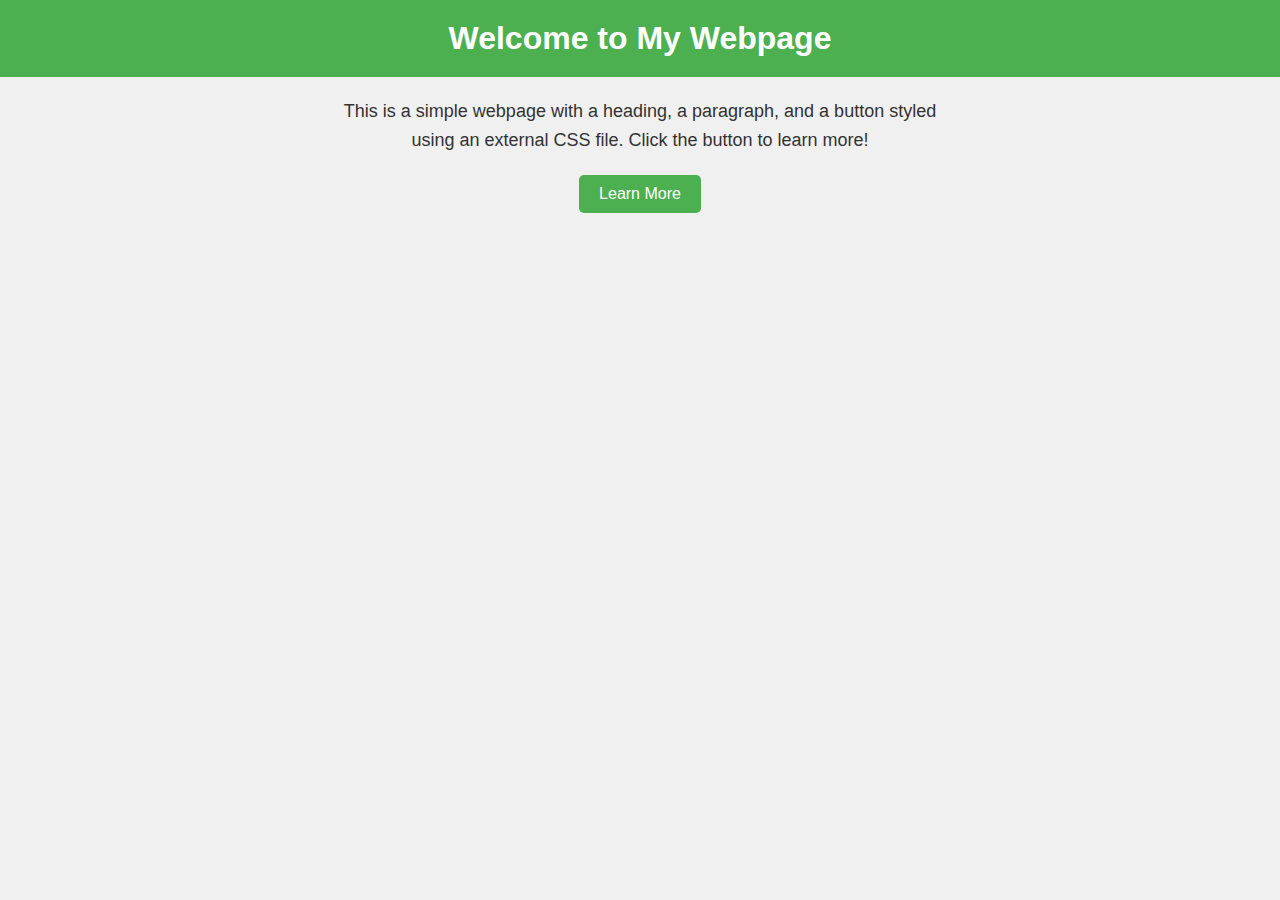
==== index.html @ 79b27ade "first commit" ====
<!DOCTYPE html>
<html lang="en">
<head>
    <meta charset="UTF-8">
    <meta name="viewport" content="width=device-width, initial-scale=1.0">
    <title>Styled Webpage</title>
    <link rel="stylesheet" href="/css/styles.css">
</head>
<body>
    <header>
        <h1>Welcome to My Webpage</h1>
    </header>
    
    <main>
        <p>This is a simple webpage with a heading, a paragraph, and a button styled using an external CSS file. Click the button to learn more!</p>
        <button>Learn More</button>
    </main>
</body>
</html>
---- css/styles.css ----
body {
    font-family: Arial, sans-serif;
    margin: 0;
    padding: 0;
    background-color: #f0f0f0;
    text-align: center;
}

/* Styling for the header and heading */
header h1 {
    background-color: #4CAF50;
    color: white;
    padding: 20px;
    margin: 0;
}

/* Styling for the paragraph */
main p {
    font-size: 18px;
    color: #333;
    margin: 20px auto;
    max-width: 600px;
    line-height: 1.6;
}

/* Styling for the button */
button {
    background-color: #4CAF50;
    color: white;
    padding: 10px 20px;
    font-size: 16px;
    border: none;
    cursor: pointer;
    border-radius: 5px;
    transition: background-color 0.3s ease;
}

button:hover {
    background-color: #45a049;
}
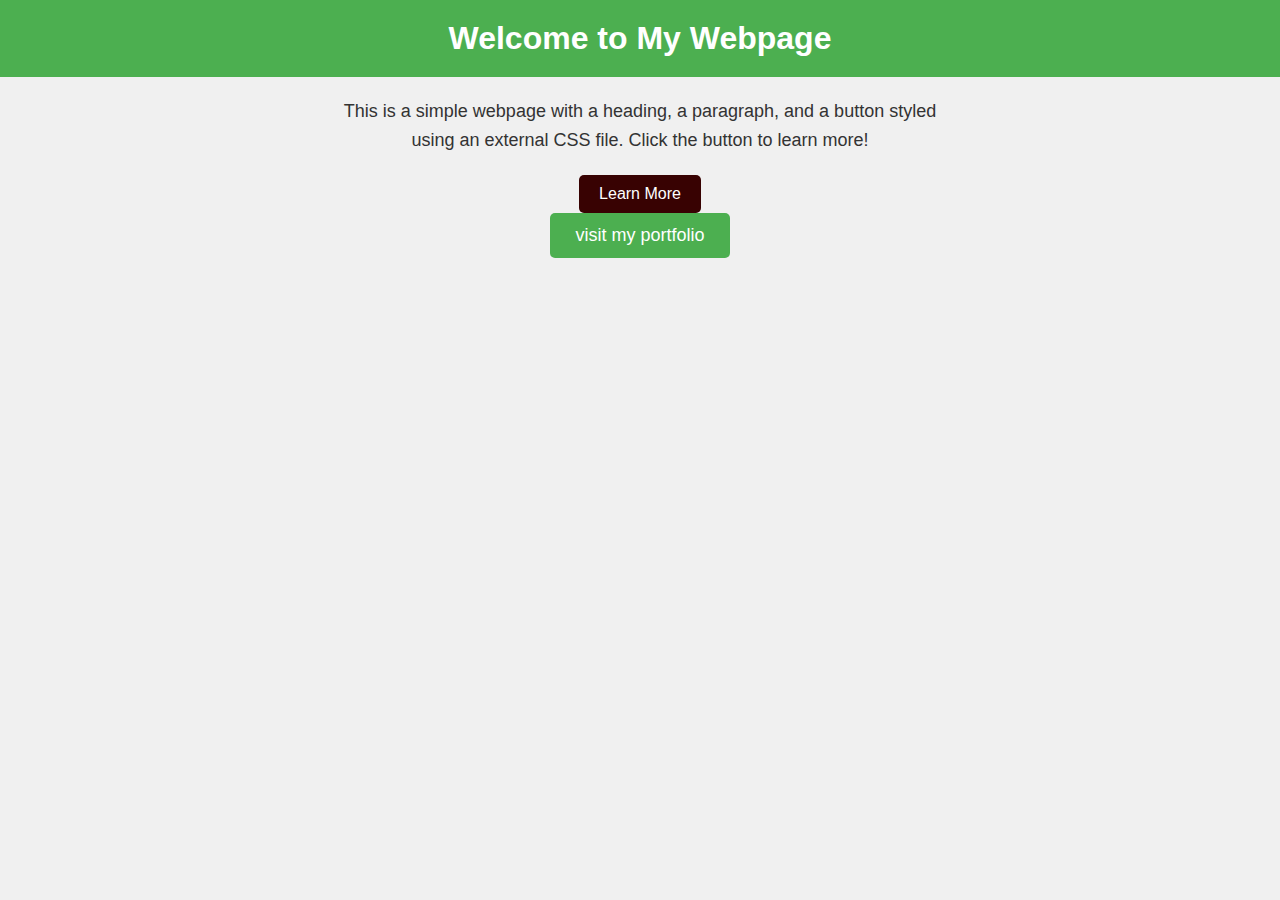
==== commit 84b38240: "lss" ====
--- a/index.html
+++ b/index.html
@@ -13,7 +13,8 @@
     
     <main>
         <p>This is a simple webpage with a heading, a paragraph, and a button styled using an external CSS file. Click the button to learn more!</p>
-        <button>Learn More</button>
+        <button>Learn More</button><br>
+        <a href="https://alexmaina.vercel.app/" class="portfolio-link">visit my portfolio</a>
     </main>
 </body>
 </html>
--- a/css/styles.css
+++ b/css/styles.css
@@ -25,7 +25,7 @@
 
 /* Styling for the button */
 button {
-    background-color: #4CAF50;
+    background-color: #380202;
     color: white;
     padding: 10px 20px;
     font-size: 16px;
@@ -36,5 +36,24 @@
 }
 
 button:hover {
+    background-color: #ffdd00;
+}
+.portfolio-link {
+    display: inline-block;
+    text-decoration: none;
+    color: #ffffff;
+    background-color: #4CAF50;
+    padding: 12px 25px;
+    border-radius: 5px;
+    font-size: 18px;
+    transition: background-color 0.3s ease, transform 0.3s ease;
+}
+.portfolio-link:hover {
     background-color: #45a049;
+    transform: scale(1.05);
 }
+
+.portfolio-link:focus {
+    outline: 3px solid #4CAF50;
+    background-color: #333;
+}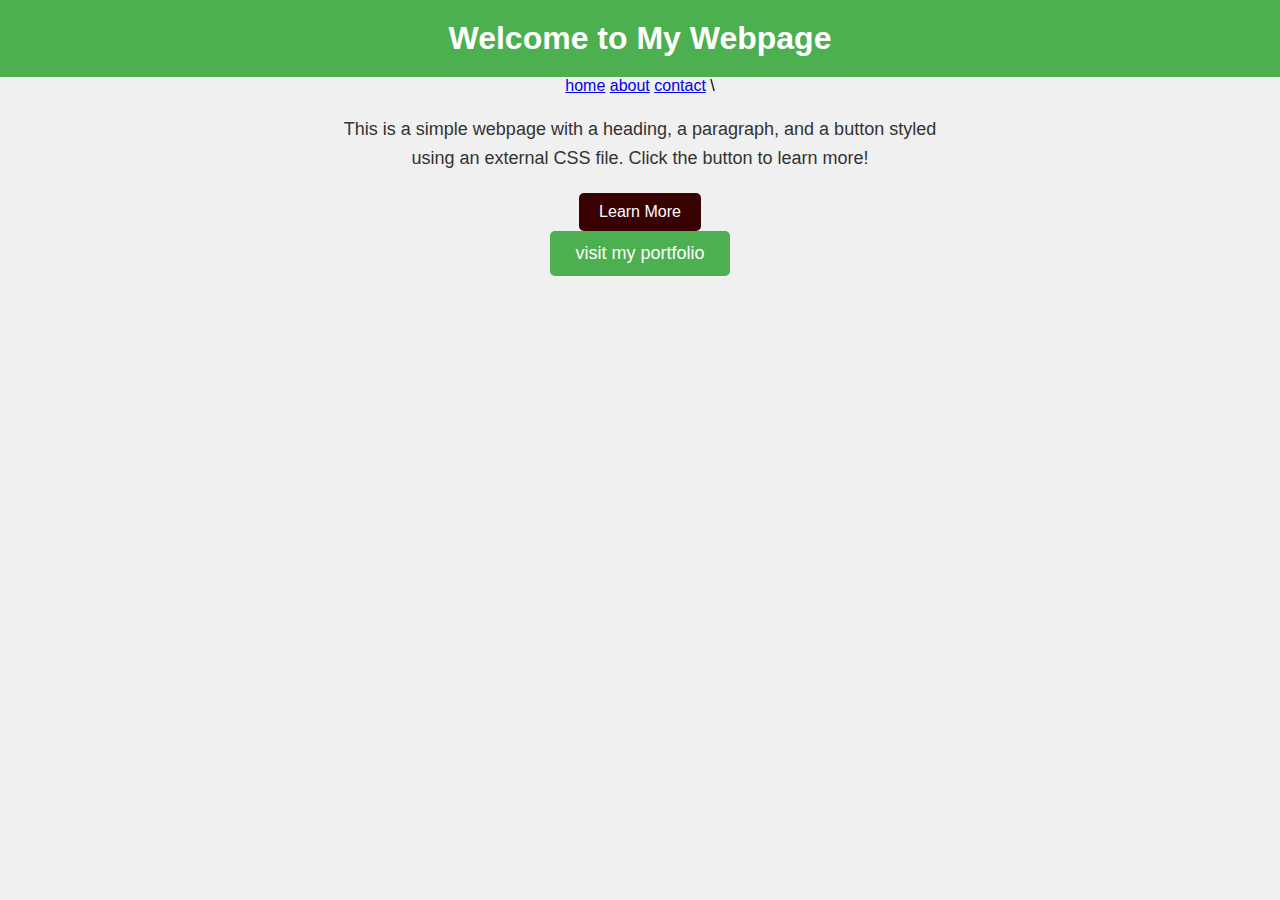
==== commit 38bb97d3: "readmee final" ====
--- a/index.html
+++ b/index.html
@@ -9,7 +9,10 @@
 <body>
     <header>
         <h1>Welcome to My Webpage</h1>
-    </header>
+        <a href="/index.html">home</a>
+        <a href="/about.html">about</a>
+        <a href="/contact.html">contact</a>
+\    </header>
     
     <main>
         <p>This is a simple webpage with a heading, a paragraph, and a button styled using an external CSS file. Click the button to learn more!</p>
